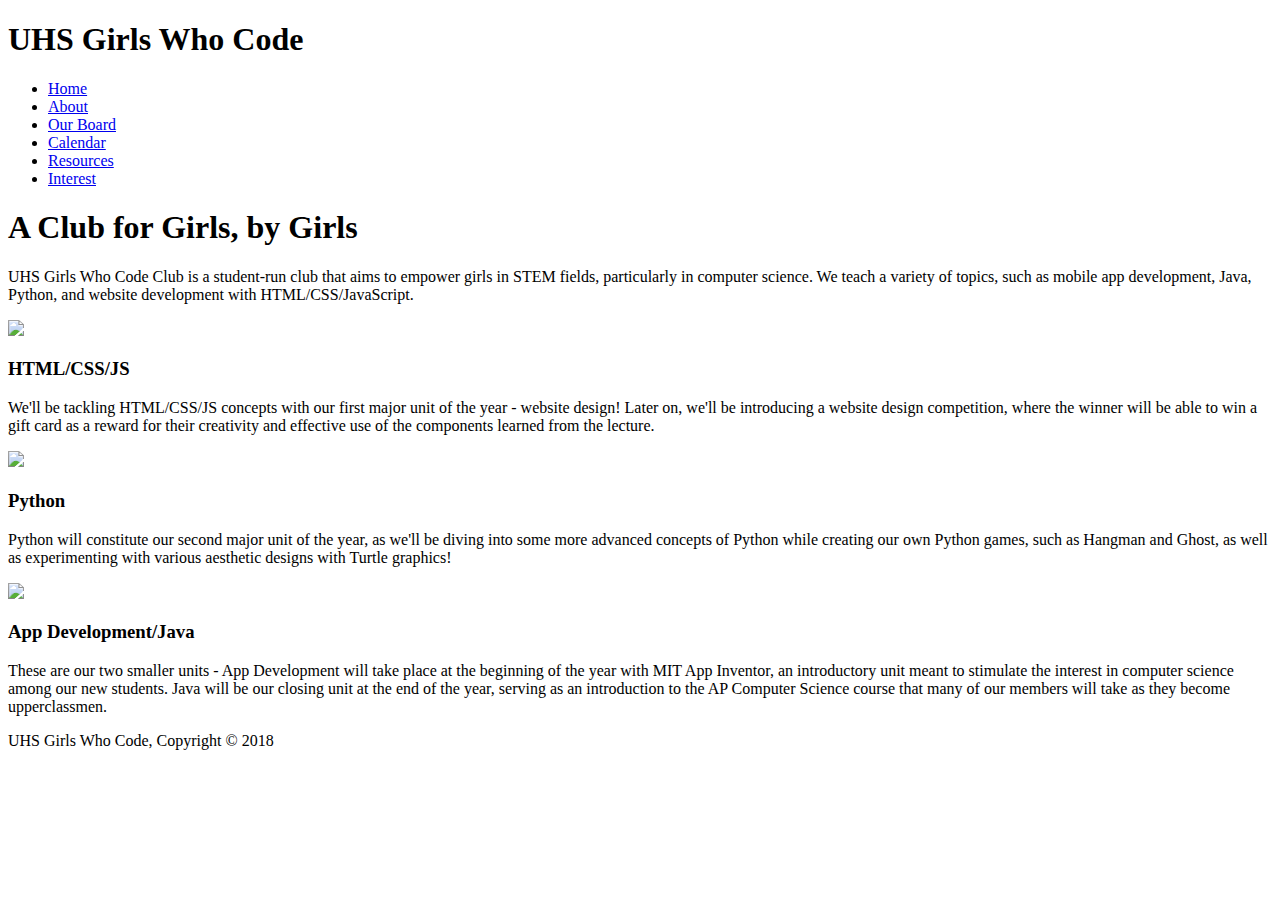
==== index.html @ 8933feff "Add files via upload" ====
<!DOCTYPE html>
<html lang="en" dir="ltr">
  <head>
    <meta charset="utf-8">
    <meta name="viewport" content="width=device-width">
    <meta name="description" content="Affordable and professional web design">
    <meta name="keywords" content="web design, affordable web design, professional web design">
    <meta name="author" content="Ivy Cao">
    <title>Girls Who Code | Welcome</title>
    <link rel="stylesheet" href="./css/style.css">
    <link rel="icon" type="image/png" href="titleicon.png">
  </head>
  <body>
    <header>
      <div class="container">
        <div id="branding">
          <h1><span class="highlight">UHS</span> Girls Who Code</h1>
      </div>
      <nav>
        <ul>
          <li class="current"><a href="index.html">Home</a></li>
          <li><a href="about.html">About</a></li>
          <li><a href="Board.html">Our Board</a></li>
          <li><a href="calendar.html">Calendar</a></li>
          <li><a href="resources.html">Resources</a></li>
          <li><a href="Interest.html">Interest</a></li>
        </ul>
      </nav>
    </header>

    <section id="showcase">
      <div class="container">
        <h1>A Club for Girls, by Girls</h1>
        <p>UHS Girls Who Code Club is a student-run club that aims to empower girls in STEM fields, particularly in computer science. We teach a variety of topics, such as mobile app development, Java, Python, and website development with HTML/CSS/JavaScript.</p>
      </div>
    </section>

    <section id="boxes">
      <div class="container">
        <div class="box">
          <p></p>
          <img src="./img/HTML.jpg">
          <h3>HTML/CSS/JS</h3>
          <p>We'll be tackling HTML/CSS/JS concepts with our first major unit of the year - website design! Later on, we'll be introducing a website design competition, where the winner will be able to win a gift card as a reward for their creativity and effective use of the components learned from the lecture.</p>
        </div>
        <div class="box">
          <img src="./img/CSS3.png">
          <h3>Python</h3>
          <p>Python will constitute our second major unit of the year, as we'll be diving into some more advanced concepts of Python while creating our own Python games, such as Hangman and Ghost, as well as experimenting with various aesthetic designs with Turtle graphics! </p>
        </div>
        <div class="box">
          <img src="./img/MIT App Inventor.jpg">
          <h3>App Development/Java</h3>
          <p>These are our two smaller units - App Development will take place at the beginning of the year with MIT App Inventor, an introductory unit meant to stimulate the interest in computer science among our new students. Java will be our closing unit at the end of the year, serving as an introduction to the AP Computer Science course that many of our members will take as they become upperclassmen.</p>
        </div>
      </div>
    </section>

    <footer>
      <p>UHS Girls Who Code, Copyright &copy; 2018</p>
    </footer>
  </body>
</html>
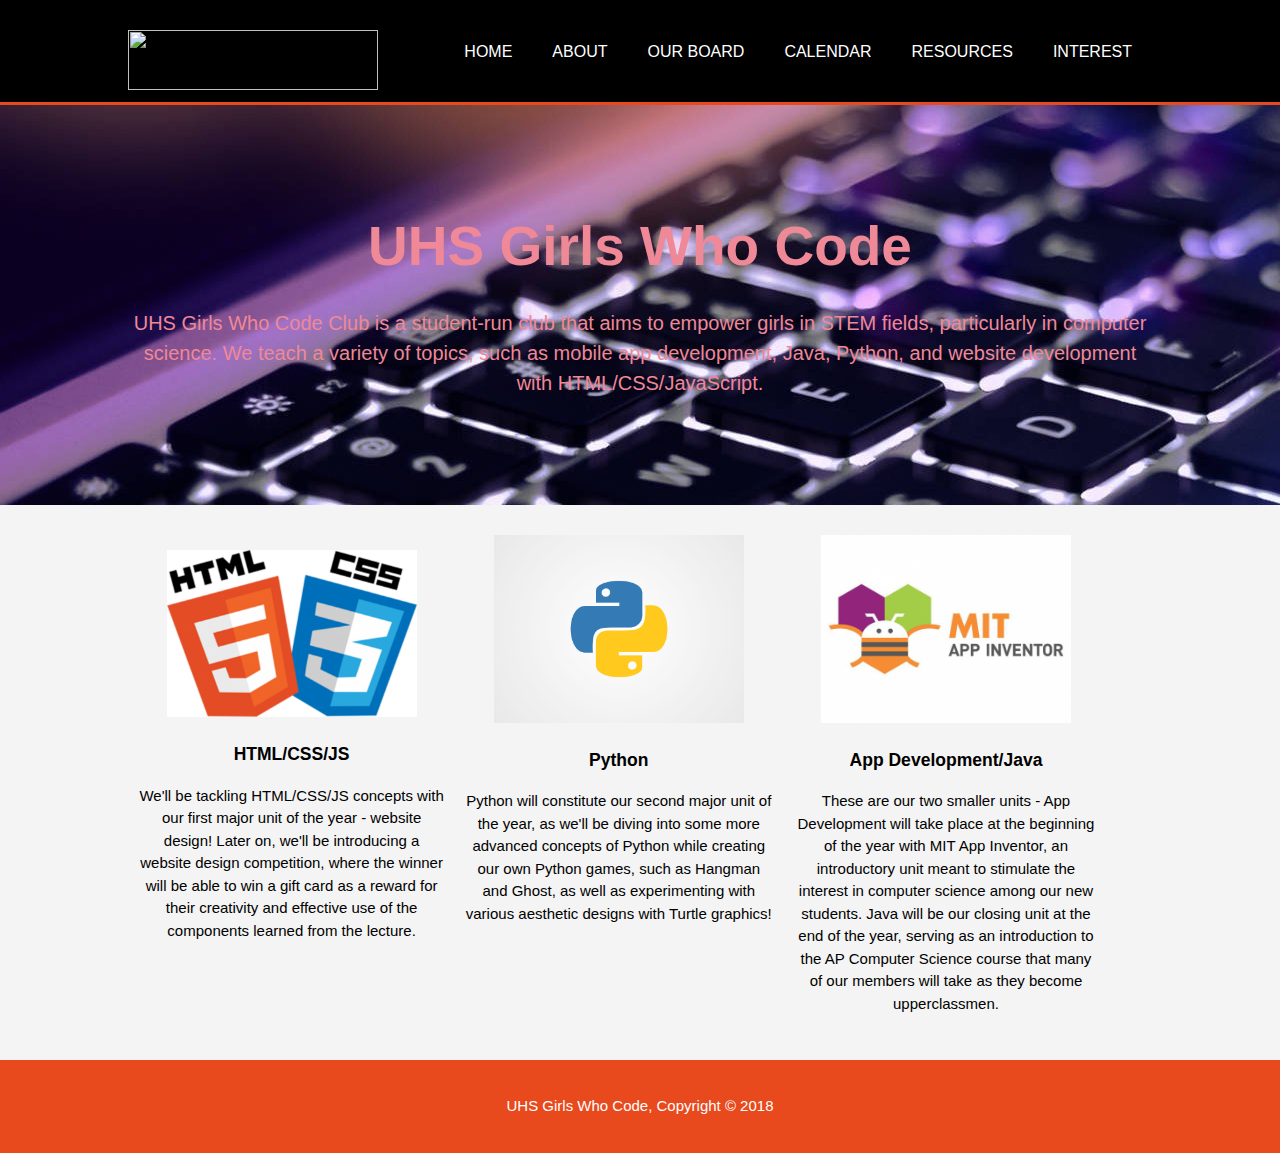
==== commit 0c0db0bd: "Update index.html" ====
--- a/index.html
+++ b/index.html
@@ -14,7 +14,7 @@
     <header>
       <div class="container">
         <div id="branding">
-          <h1><span class="highlight">UHS</span> Girls Who Code</h1>
+          <h1><img src="./img/hqdefault.jpg" height="60" width="250"></h1>
       </div>
       <nav>
         <ul>
@@ -30,7 +30,7 @@
 
     <section id="showcase">
       <div class="container">
-        <h1>A Club for Girls, by Girls</h1>
+        <h1>UHS Girls Who Code</h1>
         <p>UHS Girls Who Code Club is a student-run club that aims to empower girls in STEM fields, particularly in computer science. We teach a variety of topics, such as mobile app development, Java, Python, and website development with HTML/CSS/JavaScript.</p>
       </div>
     </section>
--- a/css/style.css
+++ b/css/style.css
@@ -0,0 +1,212 @@
+body{
+  font: 15px/1.5 Arial, Helvetica, sans-serif;
+  padding:0;
+  margin:0;
+  background-color:#f4f4f4;
+}
+
+/* Global */
+.container{
+  width:80%;
+  margin:auto;
+  overflow:hidden;
+}
+
+ul{
+  margin:0;
+  padding:0;
+}
+
+.button_1{
+  height:38px;
+  background:#e8491d;
+  border:0;
+  padding-left:20px;
+  padding-right:20px;
+  color:#ffffff;
+}
+
+.dark{
+  padding:15px;
+  background:#000000;
+  color:#ffffff;
+  margin-top:10px;
+  margin-bottom:10px;
+}
+
+/* Header*/
+header{
+  background:#000000;
+  color:#ffffff;
+  padding-top:30px;
+  min-height:70px;
+  border-bottom:#e8491d 3px solid;
+}
+
+header a{
+  color:#ffffff;
+  text-decoration:none;
+  text-transform:uppercase;
+  font-size:16px;
+}
+
+header li{
+  float:left;
+  display:inline;
+  padding: 0 20px 0 20px;
+}
+
+header #branding{
+  float:left;
+}
+
+header #branding h1{
+  margin:0;
+}
+
+header nav{
+  float:right;
+  margin-top:10px;
+}
+
+header a:hover{
+  color:#cccccc;
+  font-weight:bold;
+}
+
+/* Showcase */
+#showcase{
+  min-height:400px;
+  background:url('../img/showcase.jpg') no-repeat 0 -40px;
+  text-align:center;
+  color:#ffffff;
+}
+
+#showcase h1{
+  margin-top:100px;
+  font-size:55px;
+  color:#ef8897;
+  margin-bottom:10px;
+}
+
+#showcase p{
+  font-size:20px;
+  color:#ef8897;
+}
+
+/* newsletter */
+#newsletter{
+  padding:15px;
+  color:#ffffff;
+  background:#000000;
+}
+
+#newsletter h1{
+  float:left;
+}
+
+#newsletter form{
+  float:right;
+  margin-top:15px;
+}
+
+#newsletter input[type="email"] {
+  padding:4px;
+  height:25px;
+  width:250px;
+}
+
+/* Boxes */
+#boxes{
+  margin-top:20px;
+}
+
+#boxes .box{
+  float:left;
+  text-align:center;
+  width:30%;
+  padding:10px;
+}
+
+#boxes .box img{
+  width:250px;
+}
+
+#boxes .container h1{
+  text-align:center;
+  font-size:30px;
+}
+
+/* Sidebar */
+aside#sidebar{
+  float:right;
+  width:30%;
+  margin-top:100px;
+}
+
+aside#sidebar .quote input, aside#sidebar .quote textarea{
+  width:90%;
+  padding:5px;
+}
+
+/* main-col */
+article#main-col{
+  float:left;
+  width:65%;
+}
+
+.container #main-col h1{
+  font-size:30px;
+}
+
+/* Services */
+ul#services li{
+  list-style: none;
+  padding:20px;
+  border:#cccccc solid 1px;
+  margin-bottom: 5px;
+  background:#e6e6e6;
+}
+
+footer{
+  padding:20px;
+  margin-top:20px;
+  color:#ffffff;
+  background-color:#e8491d;
+  text-align:center;
+}
+
+/* Media Queries */
+@media(max-width: 768px) {
+  header #branding,
+  header nav,
+  header nav li,
+  #newsletter h1,
+  #newsletter form,
+  #boxes .box,
+  article#main-col,
+  aside#sidebar{
+    float:none;
+    text-align:center;
+    width:100%;
+  }
+
+  header{
+    padding-bottom:20px;
+  }
+
+  #showcase h1{
+    margin-top:40px;
+  }
+
+  #newsletter button,.quote button{
+    display:block;
+    width:100%;
+  }
+
+  #newsletter form input[type="email"], .quote input, .quote textarea{
+    width:100%;
+    margin-bottom:5px;
+  }
+
+}
